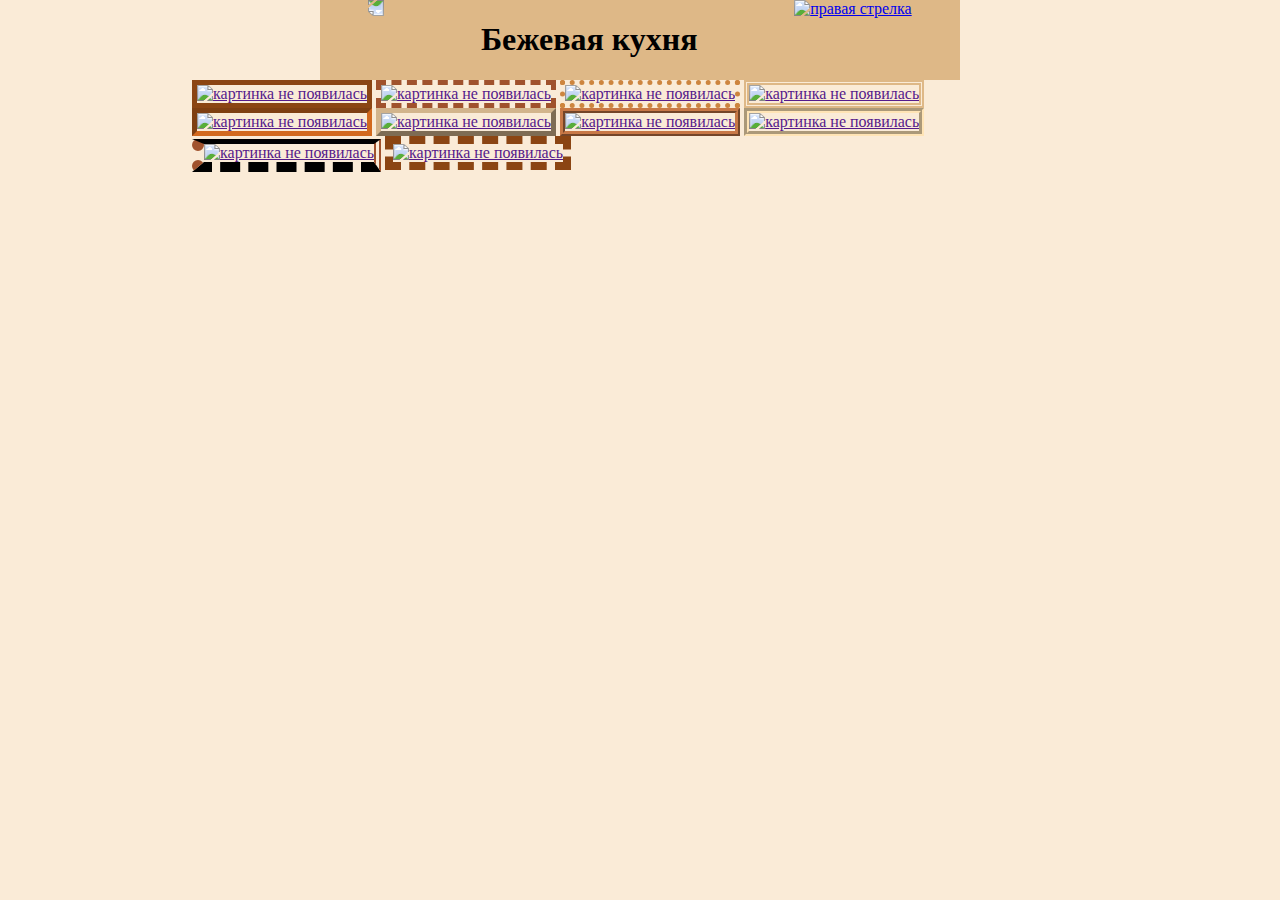
==== HTMLandCSS/border.html @ c10b7f0b "first site" ====
<!DOCTYPE html>
<html lang="en">
<head>
	<meta charset="UTF-8">
	<meta name="viewport" content="width=device-width, initial-scale=1.0">
	<link rel="stylesheet" href="style2.css">
	<title>Бежевая кухня</title>
	<style>
		img {
			width: 100%;
		}
		#pic1 {
			border: 5px saddlebrown solid;
		}
		#pic2 {
			border: 5px #a0522d dashed;
		}
		#pic3 {
			border: 5px rgb(205, 133, 63) dotted;
		}
		#pic4 {
			border: 5px #deb887 double;
		}
		#pic5 {
			border: 5px #d2691e inset;
		}
		#pic6 {
			border: 5px #d2b48c outset; 
		}
		#pic7 {
			border: 5px rgb(200, 120, 70) ridge;
		}
		#pic8 {
			border: 5px #ffe4b5 groove;
		}
		#pic9 {
			border-width: 5px 7px 10px 12px;
			border-color: black sienna black sienna;
			border-style: solid double dashed dotted;
		}
		#pic10 {
			border: 8px saddlebrown dashed;
		}
	</style>
</head>
<body>
	<header>
		<a href="units.html"><img id="left"src="https://nachalo4ka.ru/wp-content/uploads/2014/08/strelka-derevyannaya.png" at="левая стрелка"></a>
		<h1>Бежевая кухня</h1>
		<a href="margin.html"><img id="right"src="https://nachalo4ka.ru/wp-content/uploads/2014/08/strelka-derevyannaya.png" alt="правая стрелка"></a>
	</header>
	<main>
		<a href=""><img id="pic1"src="https://avatars.mds.yandex.net/get-pdb/2828228/87f8fbd4-c2c5-48a1-afd7-523660be0ff6/s1200?webp=false" alt="картинка не появилась"></a>
		<a href=""><img id="pic2"src="https://kuhni-na-zakaz-v-samare.ru/wp-content/uploads/2018/11/08-81.jpg" alt="картинка не появилась"></a>
		<a href=""><img id="pic3"src="https://im0-tub-ru.yandex.net/i?id=4de0f070338368b6811cb09a8ad516b6&ref=rim&n=33&w=200&h=150" alt="картинка не появилась"></a>
		<a href=""><img id="pic4"src="https://avatars.mds.yandex.net/get-pdb/1936789/a9ee3701-b7a7-4096-a2cc-18c6e591190a/s1200" alt="картинка не появилась"></a>
		<a href=""><img id="pic5"src="https://oselya.ua/sites/default/files/img_users_photos/user_13741/3bc3d2014963.jpg" alt="картинка не появилась"></a>
		<a href=""><img id="pic6"src="https://1kuhonyi.ru/wp-content/uploads/2019/10/%D0%A3%D0%B3%D0%BB%D0%BE%D0%B2%D0%B0%D1%8F-%D0%BA%D1%83%D1%85%D0%BD%D1%8F-9-%D0%BA%D0%B2-%D0%BC-007.jpg" alt="картинка не появилась"></a>
		<a href=""><img id="pic7"src="https://avatars.mds.yandex.net/get-pdb/1676021/5695d84c-0822-4873-b087-96b50883a5ac/s1200?webp=false" alt="картинка не появилась"></a>
		<a href=""><img id="pic8"src="http://nadokuhnu.ru/wp-content/uploads/2016/03/beige-brown-kitchen-intrior-04.jpg" alt="картинка не появилась"></a>
		<a href=""><img id="pic9"src="https://www.dizainvfoto.ru/wp-content/uploads/2019/07/kuhnya-molochnaya-poly.jpg" alt="картинка не появилась"></a>
		<a href=""><img id="pic10"src="https://static.tildacdn.com/tild3131-3233-4865-b263-363634623566/2018-06-08-pnz-brik.jpg" alt="картинка не появилась"></a>
	</main>		
</body>
</html>
---- HTMLandCSS/style2.css ----
td {
	border: 1px solid bisque;
	background: black;
	text-align: center;
}
th {
	border: 1px solid wheat;
	background: tan;
	color: lemonchiffon;
}
header {
	width: 50%;
	background: burlywood;
	height: 50%;
	margin: auto;
    /*текст по центру*/
    text-align: center;
    /*способ отображения элемента внутри этого тега*/
    display: flex;
    /*распределение элемента внутри*/
    justify-content: space-around;
    /*выравнивание элементов по вертикали*/
    align-items: middle;
}
body {
	background: antiquewhite;
	margin: 0;
}

#left {
    /*поворот стрелки*/
    transform: rotate(180deg);
    width: 64px;
}

#right {
	width: 64px;
}

main {
	width: 70%;
	margin: auto;
}
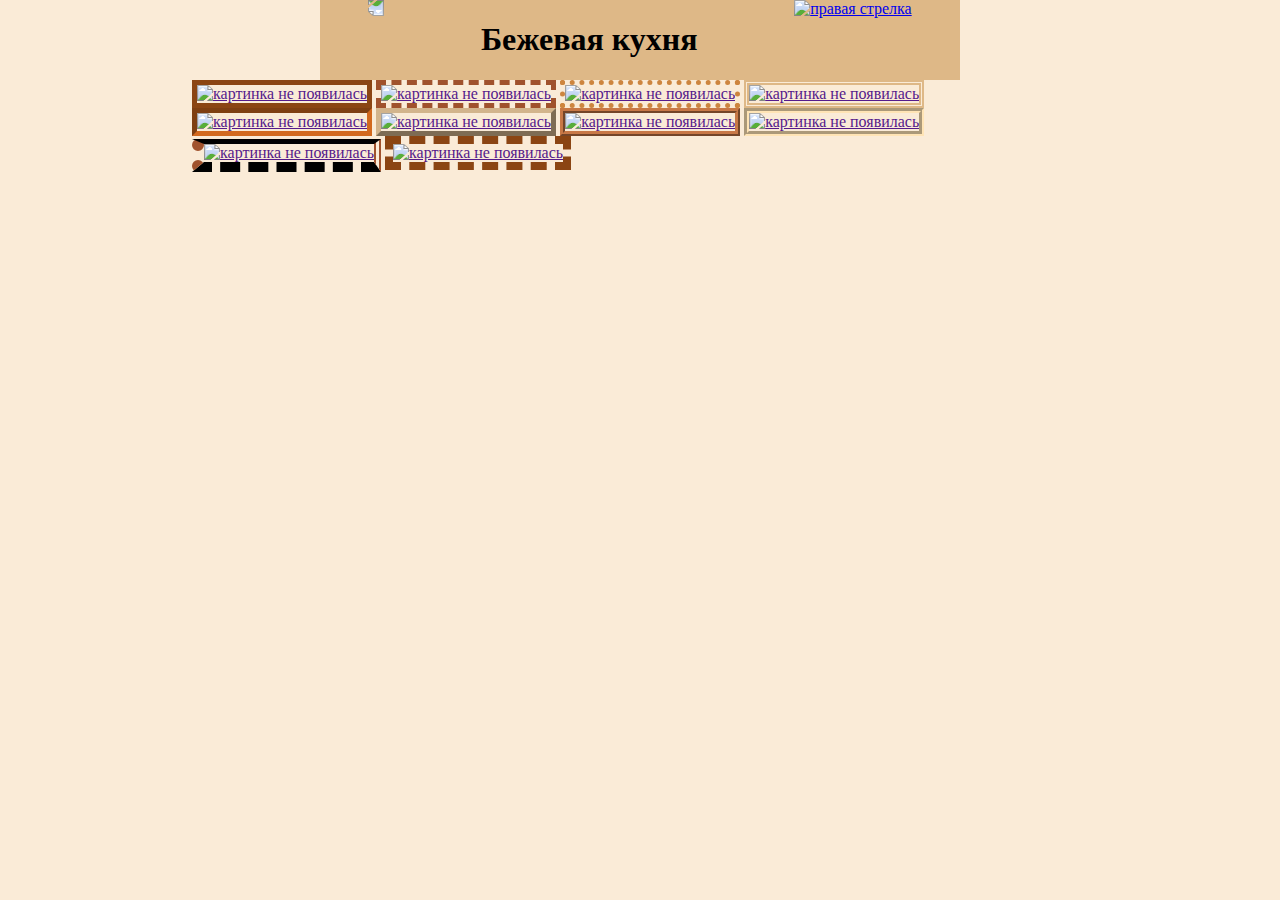
==== commit 82eccd0a: "сайт HTML and CSS" ====
--- a/HTMLandCSS/border.html
+++ b/HTMLandCSS/border.html
@@ -45,9 +45,9 @@
 </head>
 <body>
 	<header>
-		<a href="units.html"><img id="left"src="https://nachalo4ka.ru/wp-content/uploads/2014/08/strelka-derevyannaya.png" at="левая стрелка"></a>
+		<a href="index.html"><img id="left"src="https://nachalo4ka.ru/wp-content/uploads/2014/08/strelka-derevyannaya.png" at="левая стрелка"></a>
 		<h1>Бежевая кухня</h1>
-		<a href="margin.html"><img id="right"src="https://nachalo4ka.ru/wp-content/uploads/2014/08/strelka-derevyannaya.png" alt="правая стрелка"></a>
+		<a href="units.html"><img id="right"src="https://nachalo4ka.ru/wp-content/uploads/2014/08/strelka-derevyannaya.png" alt="правая стрелка"></a>
 	</header>
 	<main>
 		<a href=""><img id="pic1"src="https://avatars.mds.yandex.net/get-pdb/2828228/87f8fbd4-c2c5-48a1-afd7-523660be0ff6/s1200?webp=false" alt="картинка не появилась"></a>
